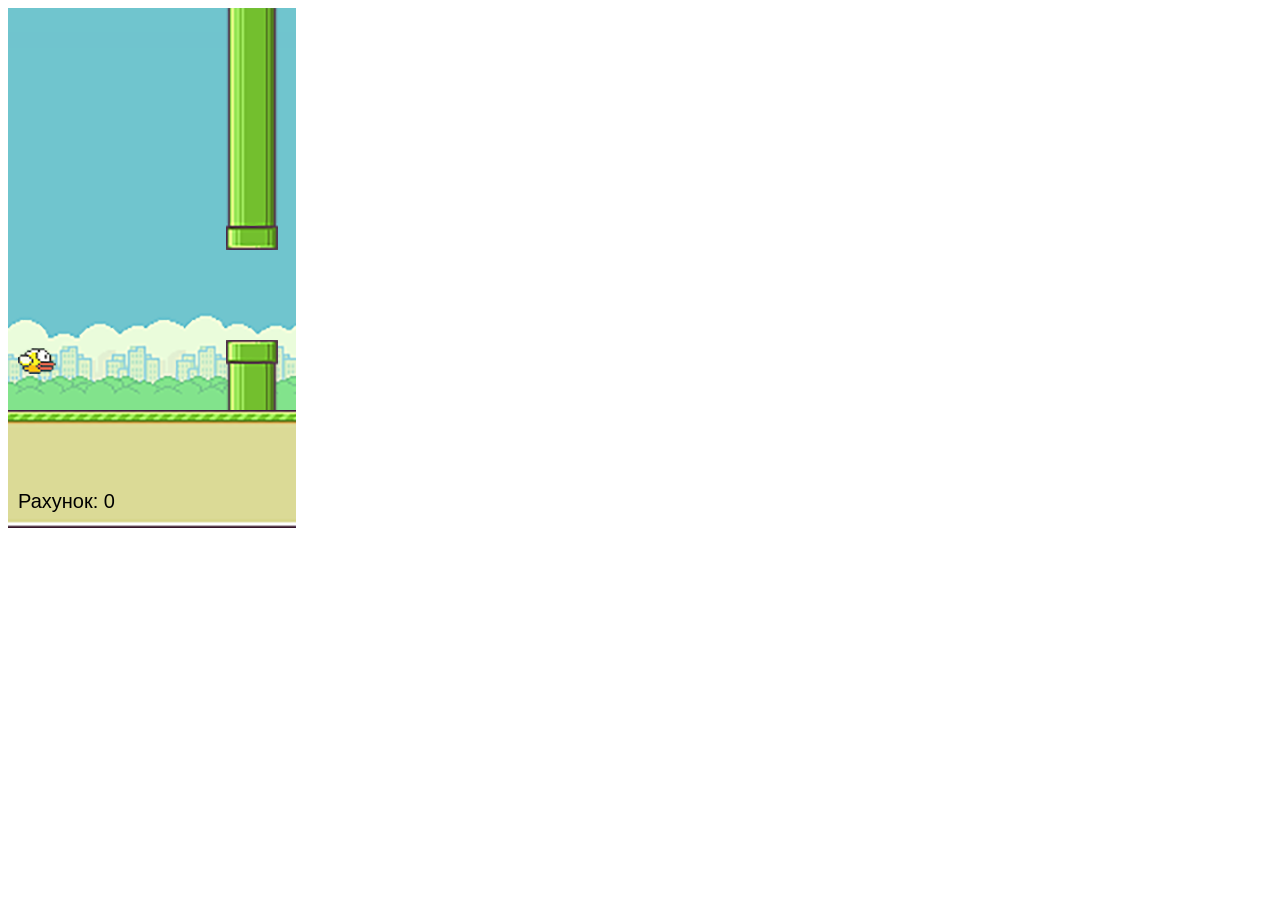
==== index.html @ 7f8968d2 "Moved the project to a new repository" ====
<!DOCTYPE html>
<html lang="en">
<head>
  <meta charset="UTF-8">
  <meta http-equiv="X-UA-Compatible" content="IE=edge">
  <meta name="viewport" content="width=device-width, initial-scale=1.0">
  <title>Flappy Bird!</title>
  <link rel="stylesheet" href="style.css">
</head>
<body>
 
  
<canvas id="game" width="288px" height="520px">
  <h3 id="check">Ваш счет:</h3>
</canvas>

  <script src="script.js"></script>
</body>
</html>
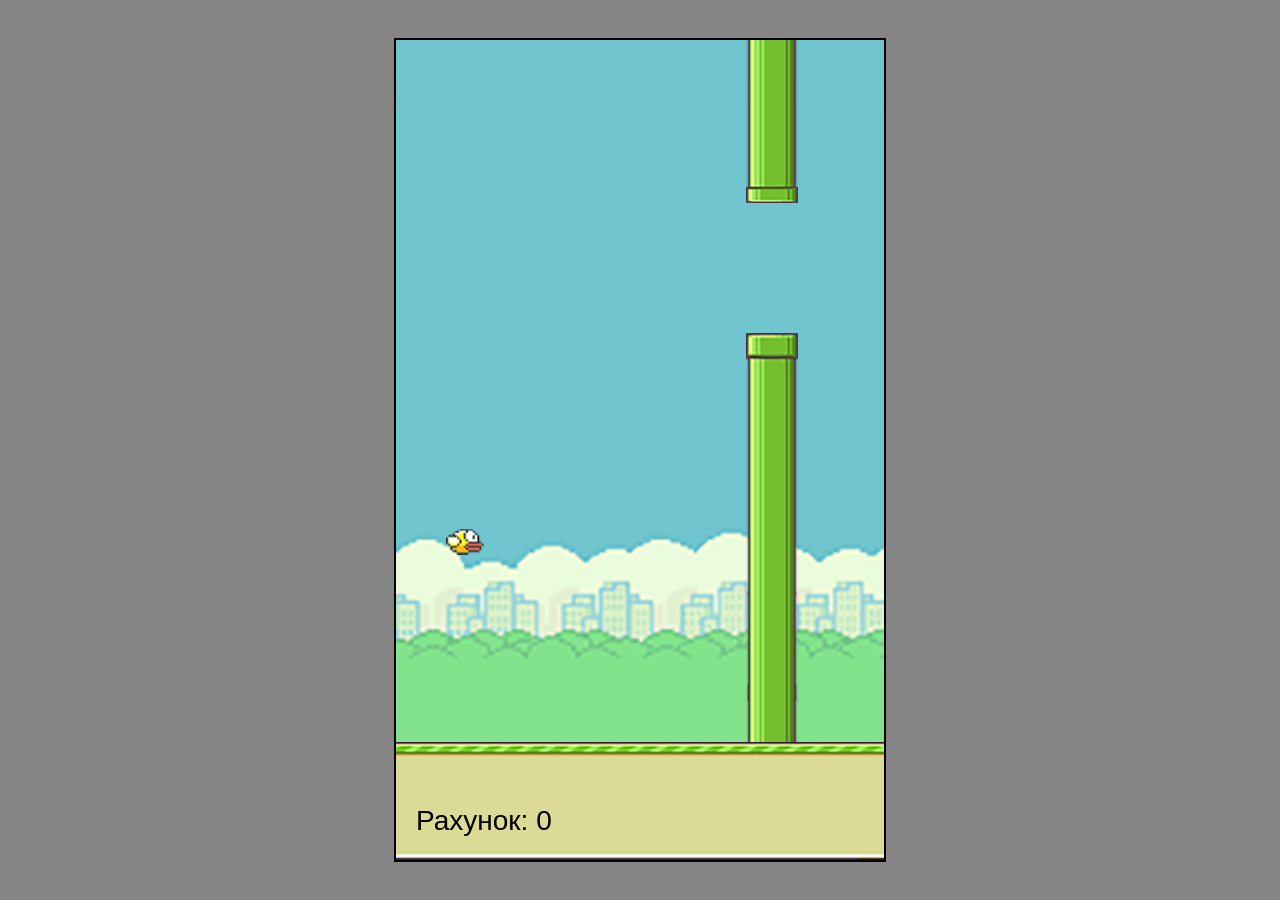
==== commit dd903363: "Changed the style and README.md" ====
--- a/index.html
+++ b/index.html
@@ -1,19 +1,17 @@
 <!DOCTYPE html>
 <html lang="en">
-<head>
-  <meta charset="UTF-8">
-  <meta http-equiv="X-UA-Compatible" content="IE=edge">
-  <meta name="viewport" content="width=device-width, initial-scale=1.0">
-  <title>Flappy Bird!</title>
-  <link rel="stylesheet" href="style.css">
-</head>
-<body>
- 
-  
-<canvas id="game" width="288px" height="520px">
-  <h3 id="check">Ваш счет:</h3>
-</canvas>
+  <head>
+    <meta charset="UTF-8" />
+    <meta http-equiv="X-UA-Compatible" content="IE=edge" />
+    <meta name="viewport" content="width=device-width, initial-scale=1.0" />
+    <title>Flappy Bird!</title>
+    <link rel="stylesheet" href="style.css" />
+  </head>
+  <body>
+    <canvas id="game" width="488px" height="820px">
+      <h3 id="check">Ваш счет:</h3>
+    </canvas>
 
-  <script src="script.js"></script>
-</body>
-</html>+    <script src="script.js"></script>
+  </body>
+</html>
--- a/style.css
+++ b/style.css
@@ -0,0 +1,13 @@
+body {
+  margin: 0;
+  height: 100vh;
+  display: flex;
+  justify-content: center; /* Центрує по горизонталі */
+  align-items: center; /* Центрує по вертикалі */
+  background-color: #0000007a; /* (опціонально) колір фону */
+}
+
+canvas#game {
+  display: block;
+  border: 2px solid rgb(0, 0, 0); /* (опціонально) для візуалізації меж */
+}
